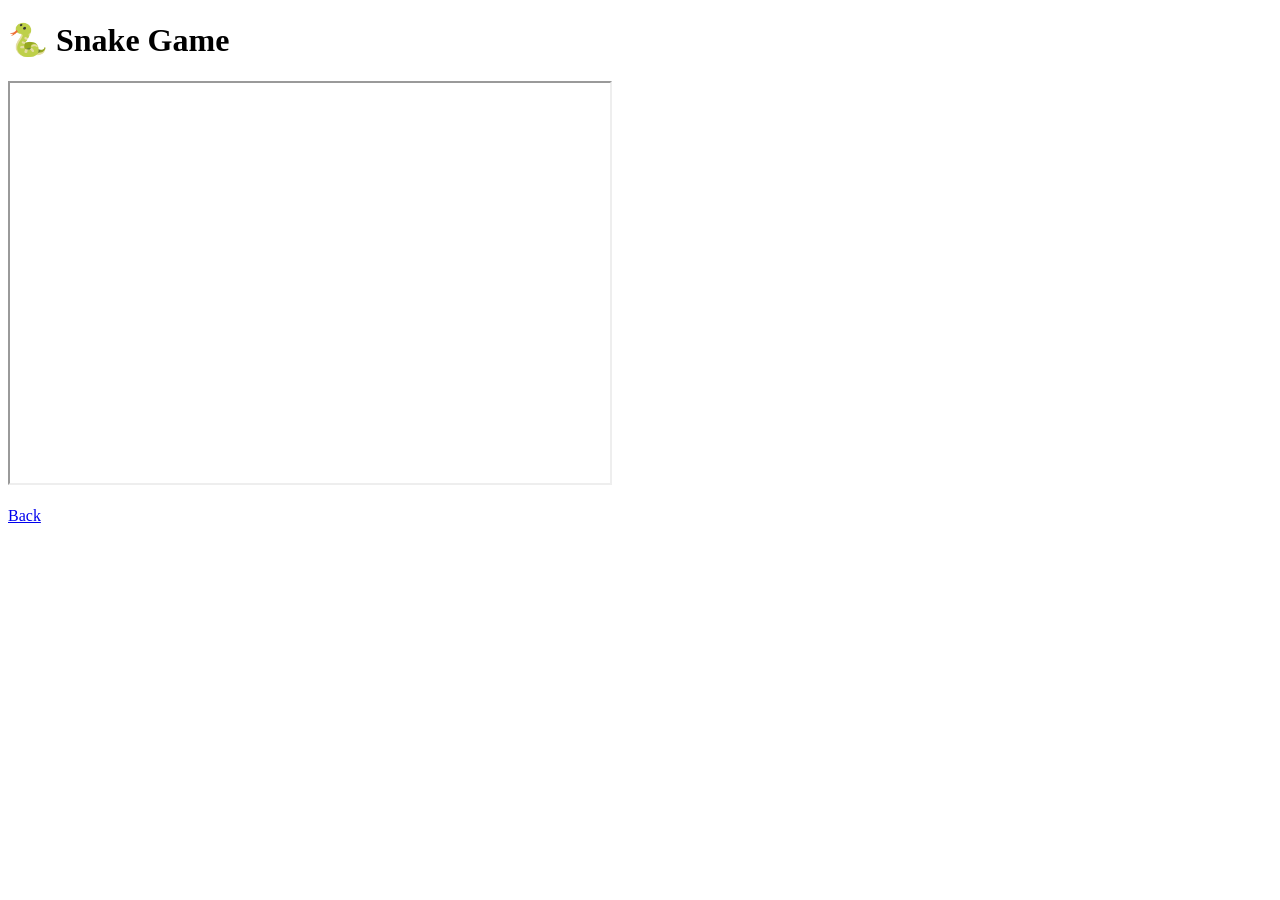
==== game1.html @ 980ab37d "Add files via upload" ====
<!DOCTYPE html>
<html>
<head>
  <title>Game 1</title>
</head>
<body>

  <h1>🐍 Snake Game</h1>

  <iframe src="https://playsnake.org/" width="600" height="400"></iframe>

  <br><br>
  <a href="index.html">Back</a>

</body>
</html>
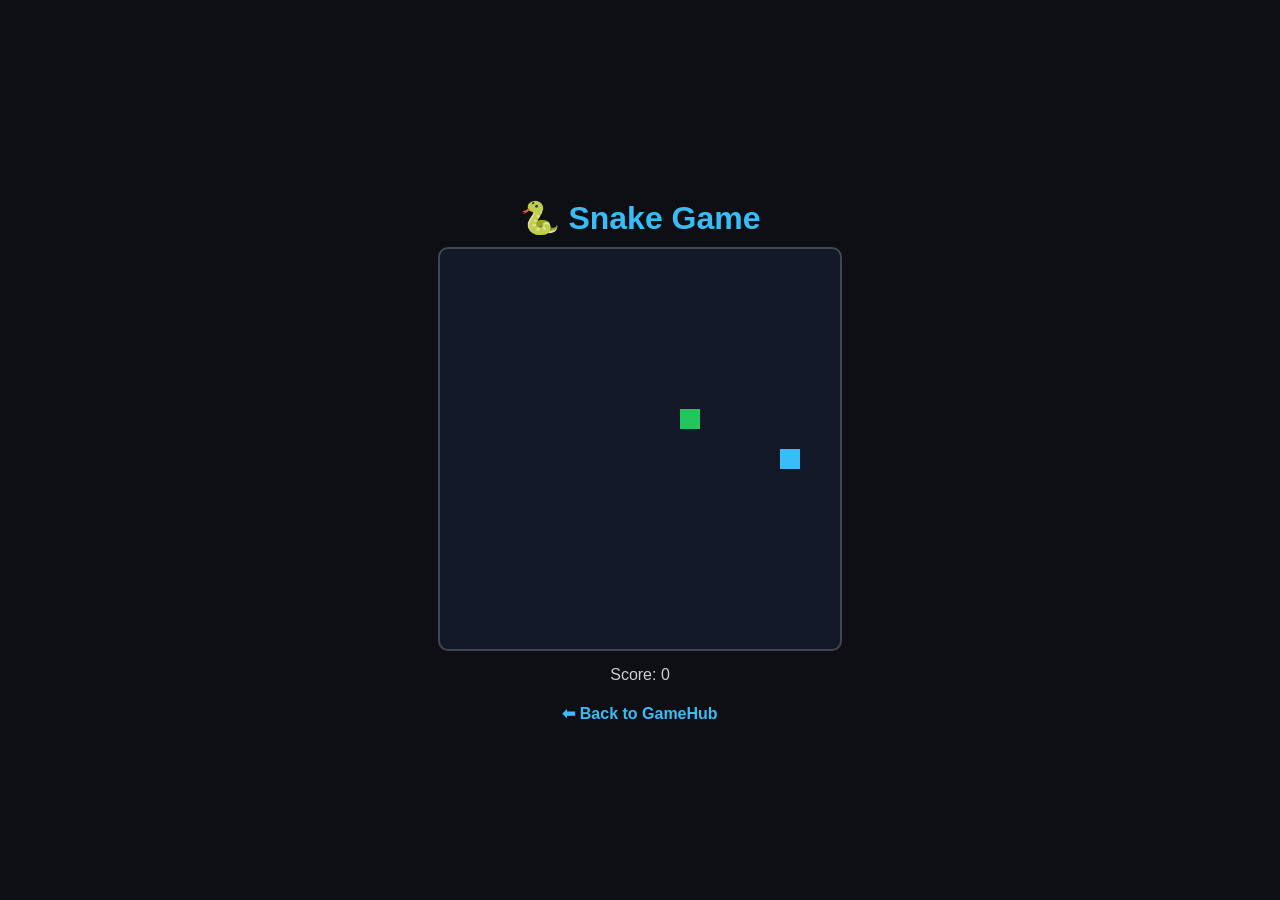
==== commit 2466f64b: "Update game1.html" ====
--- a/game1.html
+++ b/game1.html
@@ -1,16 +1,136 @@
 <!DOCTYPE html>
-<html>
+<html lang="en">
 <head>
-  <title>Game 1</title>
+  <meta charset="UTF-8">
+  <meta name="viewport" content="width=device-width, initial-scale=1.0">
+  <title>Snake Game</title>
+  <style>
+    body {
+      margin: 0;
+      background: #0d0f14;
+      color: white;
+      font-family: Arial, sans-serif;
+      display: flex;
+      flex-direction: column;
+      align-items: center;
+      justify-content: center;
+      height: 100vh;
+    }
+
+    h1 {
+      margin-bottom: 10px;
+      color: #38bdf8;
+    }
+
+    canvas {
+      background: #111827;
+      border: 2px solid rgba(255,255,255,0.2);
+      border-radius: 10px;
+    }
+
+    .info {
+      margin-top: 15px;
+      opacity: 0.8;
+    }
+
+    a {
+      margin-top: 20px;
+      color: #38bdf8;
+      text-decoration: none;
+      font-weight: bold;
+    }
+
+    a:hover {
+      text-decoration: underline;
+    }
+  </style>
 </head>
 <body>
 
   <h1>🐍 Snake Game</h1>
+  <canvas id="gameCanvas" width="400" height="400"></canvas>
 
-  <iframe src="https://playsnake.org/" width="600" height="400"></iframe>
+  <div class="info">
+    Score: <span id="score">0</span>
+  </div>
 
-  <br><br>
-  <a href="index.html">Back</a>
+  <a href="../index.html">⬅ Back to GameHub</a>
+
+  <script>
+    const canvas = document.getElementById("gameCanvas");
+    const ctx = canvas.getContext("2d");
+
+    const box = 20;
+    let snake = [{ x: 200, y: 200 }];
+    let direction = "RIGHT";
+
+    let food = {
+      x: Math.floor(Math.random() * 20) * box,
+      y: Math.floor(Math.random() * 20) * box
+    };
+
+    let score = 0;
+
+    document.addEventListener("keydown", (event) => {
+      if (event.key === "ArrowUp" && direction !== "DOWN") direction = "UP";
+      if (event.key === "ArrowDown" && direction !== "UP") direction = "DOWN";
+      if (event.key === "ArrowLeft" && direction !== "RIGHT") direction = "LEFT";
+      if (event.key === "ArrowRight" && direction !== "LEFT") direction = "RIGHT";
+    });
+
+    function drawGame() {
+      ctx.clearRect(0, 0, canvas.width, canvas.height);
+
+      // Draw snake
+      snake.forEach((part, index) => {
+        ctx.fillStyle = index === 0 ? "#38bdf8" : "#0ea5e9";
+        ctx.fillRect(part.x, part.y, box, box);
+      });
+
+      // Draw food
+      ctx.fillStyle = "#22c55e";
+      ctx.fillRect(food.x, food.y, box, box);
+
+      // Move snake
+      let head = { ...snake[0] };
+
+      if (direction === "UP") head.y -= box;
+      if (direction === "DOWN") head.y += box;
+      if (direction === "LEFT") head.x -= box;
+      if (direction === "RIGHT") head.x += box;
+
+      // Game over wall collision
+      if (head.x < 0 || head.y < 0 || head.x >= canvas.width || head.y >= canvas.height) {
+        alert("Game Over! Score: " + score);
+        location.reload();
+      }
+
+      // Game over self collision
+      for (let i = 1; i < snake.length; i++) {
+        if (head.x === snake[i].x && head.y === snake[i].y) {
+          alert("Game Over! Score: " + score);
+          location.reload();
+        }
+      }
+
+      // Eat food
+      if (head.x === food.x && head.y === food.y) {
+        score++;
+        document.getElementById("score").innerText = score;
+
+        food = {
+          x: Math.floor(Math.random() * 20) * box,
+          y: Math.floor(Math.random() * 20) * box
+        };
+      } else {
+        snake.pop();
+      }
+
+      snake.unshift(head);
+    }
+
+    setInterval(drawGame, 120);
+  </script>
 
 </body>
-</html>+</html>
